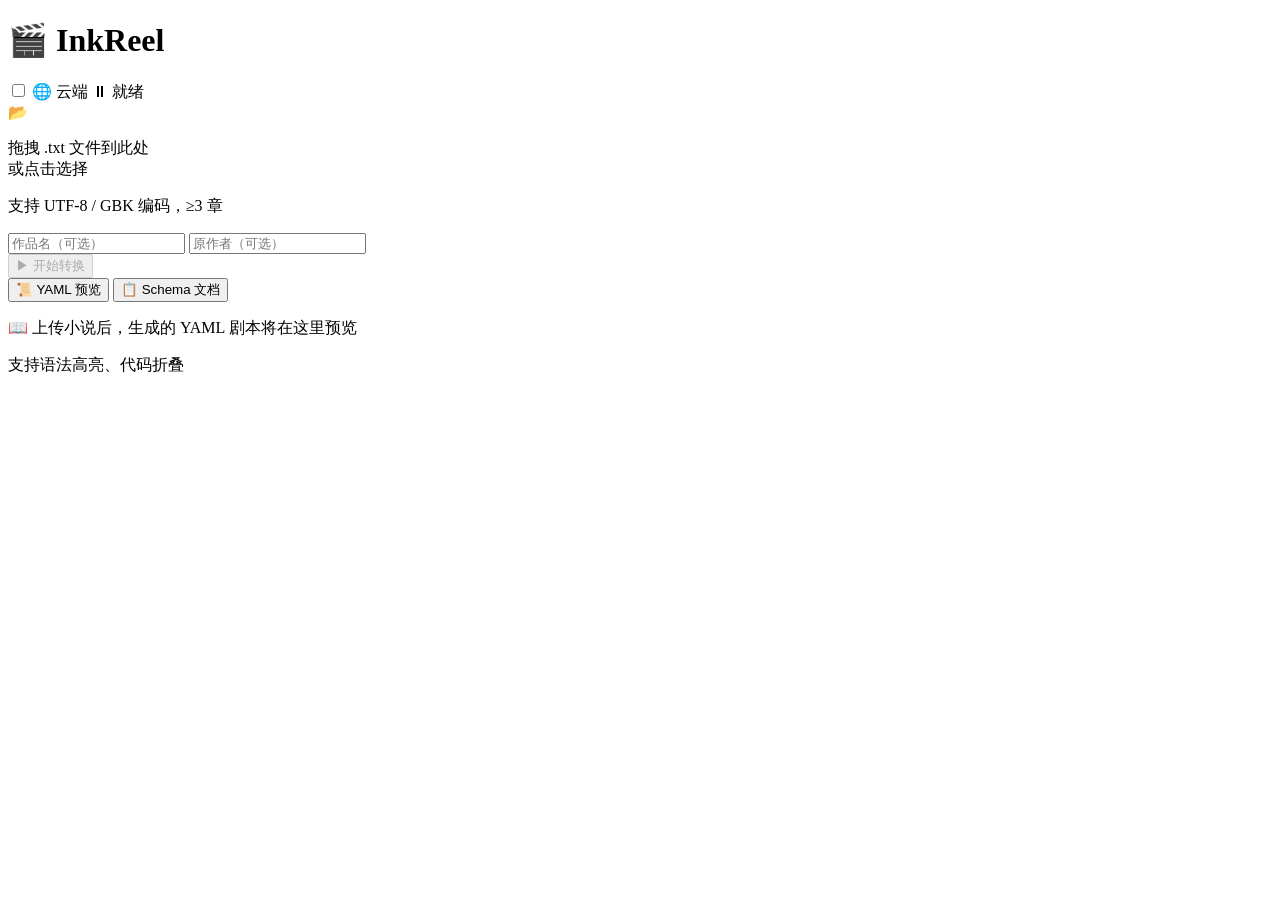
==== frontend/index.html @ a0bdd8c8 "feat: dark-themed web UI with YAML preview - Drag-and-drop TXT file upload with chapter detection - " ====
<!DOCTYPE html>
<html lang="zh-CN">
<head>
    <meta charset="UTF-8">
    <meta name="viewport" content="width=device-width, initial-scale=1.0">
    <title>InkReel — AI 小说转剧本</title>
    <link rel="stylesheet" href="/static/css/style.css">
</head>
<body>
    <!-- 顶部工具栏 -->
    <header class="toolbar">
        <h1 class="logo">🎬 InkReel</h1>
        <div class="controls">
            <label class="mode-switch" title="切换在线/离线模式">
                <input type="checkbox" id="modeToggle">
                <span class="mode-label" id="modeLabel">🌐 云端</span>
            </label>
            <span id="statusEl" class="status idle">⏸ 就绪</span>
        </div>
    </header>

    <!-- 主内容区 -->
    <div class="main-layout">
        <!-- 左侧：上传区 -->
        <aside class="upload-panel">
            <div class="upload-zone" id="uploadZone">
                <div class="upload-icon">📂</div>
                <p class="upload-hint">拖拽 .txt 文件到此处<br>或点击选择</p>
                <p class="upload-sub">支持 UTF-8 / GBK 编码，≥3 章</p>
                <input type="file" id="fileInput" accept=".txt,.text,.md" hidden>
            </div>

            <div class="file-info" id="fileInfo" style="display:none">
                <div class="file-name" id="fileName"></div>
                <div class="file-size" id="fileSize"></div>
                <div class="file-chapters" id="fileChapters"></div>
            </div>

            <div class="meta-inputs">
                <input type="text" id="titleInput" class="meta-input" placeholder="作品名（可选）">
                <input type="text" id="authorInput" class="meta-input" placeholder="原作者（可选）">
            </div>

            <button id="btnConvert" class="btn btn-primary" disabled>▶ 开始转换</button>

            <div class="progress-area" id="progressArea" style="display:none">
                <div class="progress-bar"><div class="progress-fill" id="progressFill"></div></div>
                <div class="progress-text" id="progressText">处理中...</div>
            </div>

            <div class="stats-area" id="statsArea" style="display:none">
                <div class="stat"><span class="stat-val" id="statChapters">0</span> 章</div>
                <div class="stat"><span class="stat-val" id="statChars">0</span> 人物</div>
                <div class="stat"><span class="stat-val" id="statScenes">0</span> 场景</div>
            </div>

            <button id="btnDownload" class="btn btn-download" style="display:none">⬇ 下载 YAML 剧本</button>
        </aside>

        <!-- 右侧：预览区 + Schema 文档 -->
        <section class="preview-panel">
            <div class="preview-tabs">
                <button class="preview-tab active" data-tab="yaml">📜 YAML 预览</button>
                <button class="preview-tab" data-tab="schema">📋 Schema 文档</button>
            </div>

            <div class="preview-content" id="previewYaml">
                <div class="preview-placeholder" id="previewPlaceholder">
                    <p>📖 上传小说后，生成的 YAML 剧本将在这里预览</p>
                    <p class="hint">支持语法高亮、代码折叠</p>
                </div>
                <pre class="yaml-output" id="yamlOutput" style="display:none"></pre>
            </div>

            <div class="preview-content" id="previewSchema" style="display:none">
                <div class="schema-doc" id="schemaDoc">加载中...</div>
            </div>
        </section>
    </div>

    <!-- 验证结果提示 -->
    <div class="toast" id="toast"></div>

    <script src="/static/js/app.js"></script>
</body>
</html>
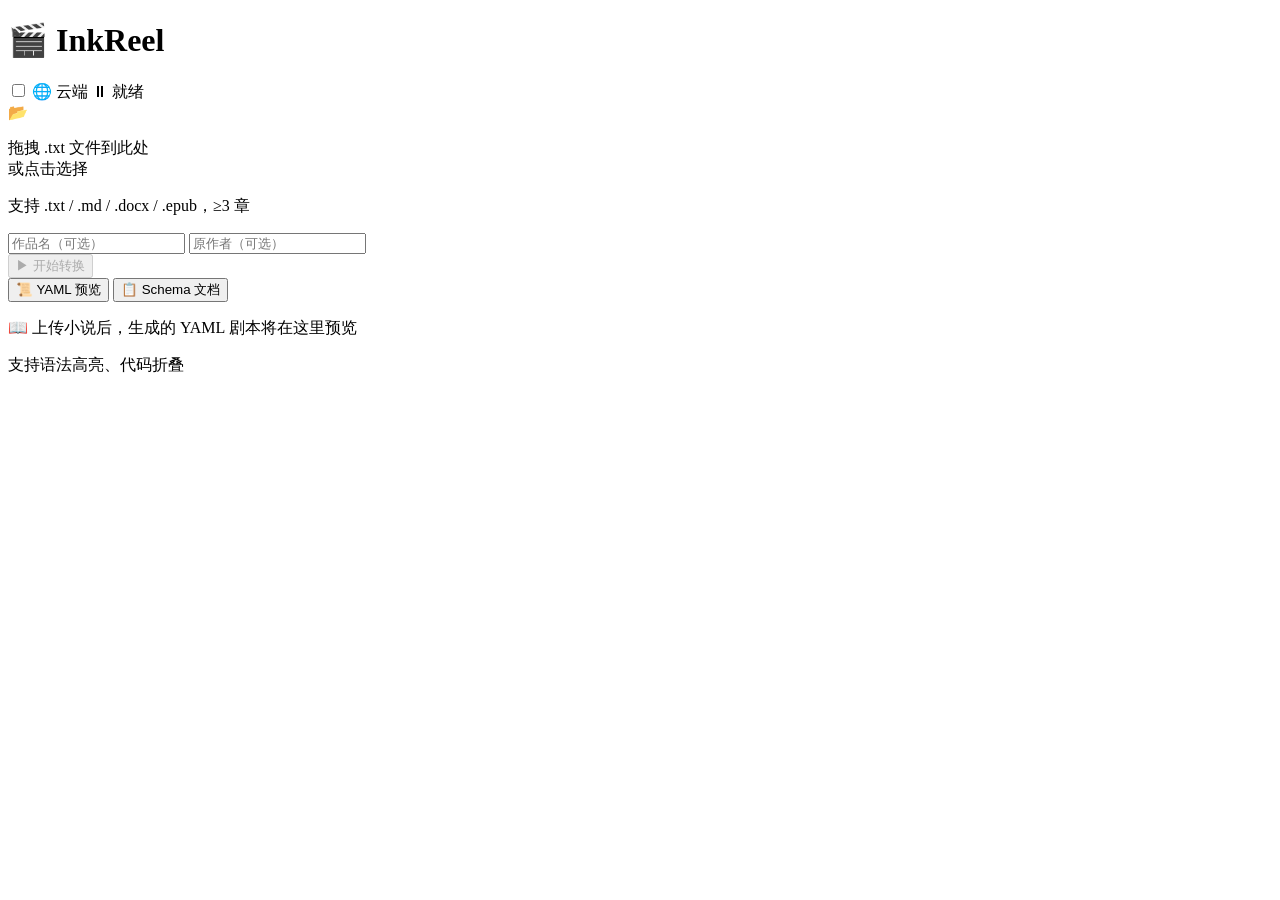
==== commit 58539300: "feat: multi-format support (.txt .md .docx .epub) - New format_reader.py with auto encoding detectio" ====
--- a/frontend/index.html
+++ b/frontend/index.html
@@ -26,8 +26,8 @@
             <div class="upload-zone" id="uploadZone">
                 <div class="upload-icon">📂</div>
                 <p class="upload-hint">拖拽 .txt 文件到此处<br>或点击选择</p>
-                <p class="upload-sub">支持 UTF-8 / GBK 编码，≥3 章</p>
-                <input type="file" id="fileInput" accept=".txt,.text,.md" hidden>
+                <p class="upload-sub">支持 .txt / .md / .docx / .epub，≥3 章</p>
+                <input type="file" id="fileInput" accept=".txt,.text,.md,.docx,.epub" hidden>
             </div>
 
             <div class="file-info" id="fileInfo" style="display:none">
@@ -55,6 +55,7 @@
             </div>
 
             <button id="btnDownload" class="btn btn-download" style="display:none">⬇ 下载 YAML 剧本</button>
+            <div class="output-path" id="outputPath" style="display:none"></div>
         </aside>
 
         <!-- 右侧：预览区 + Schema 文档 -->
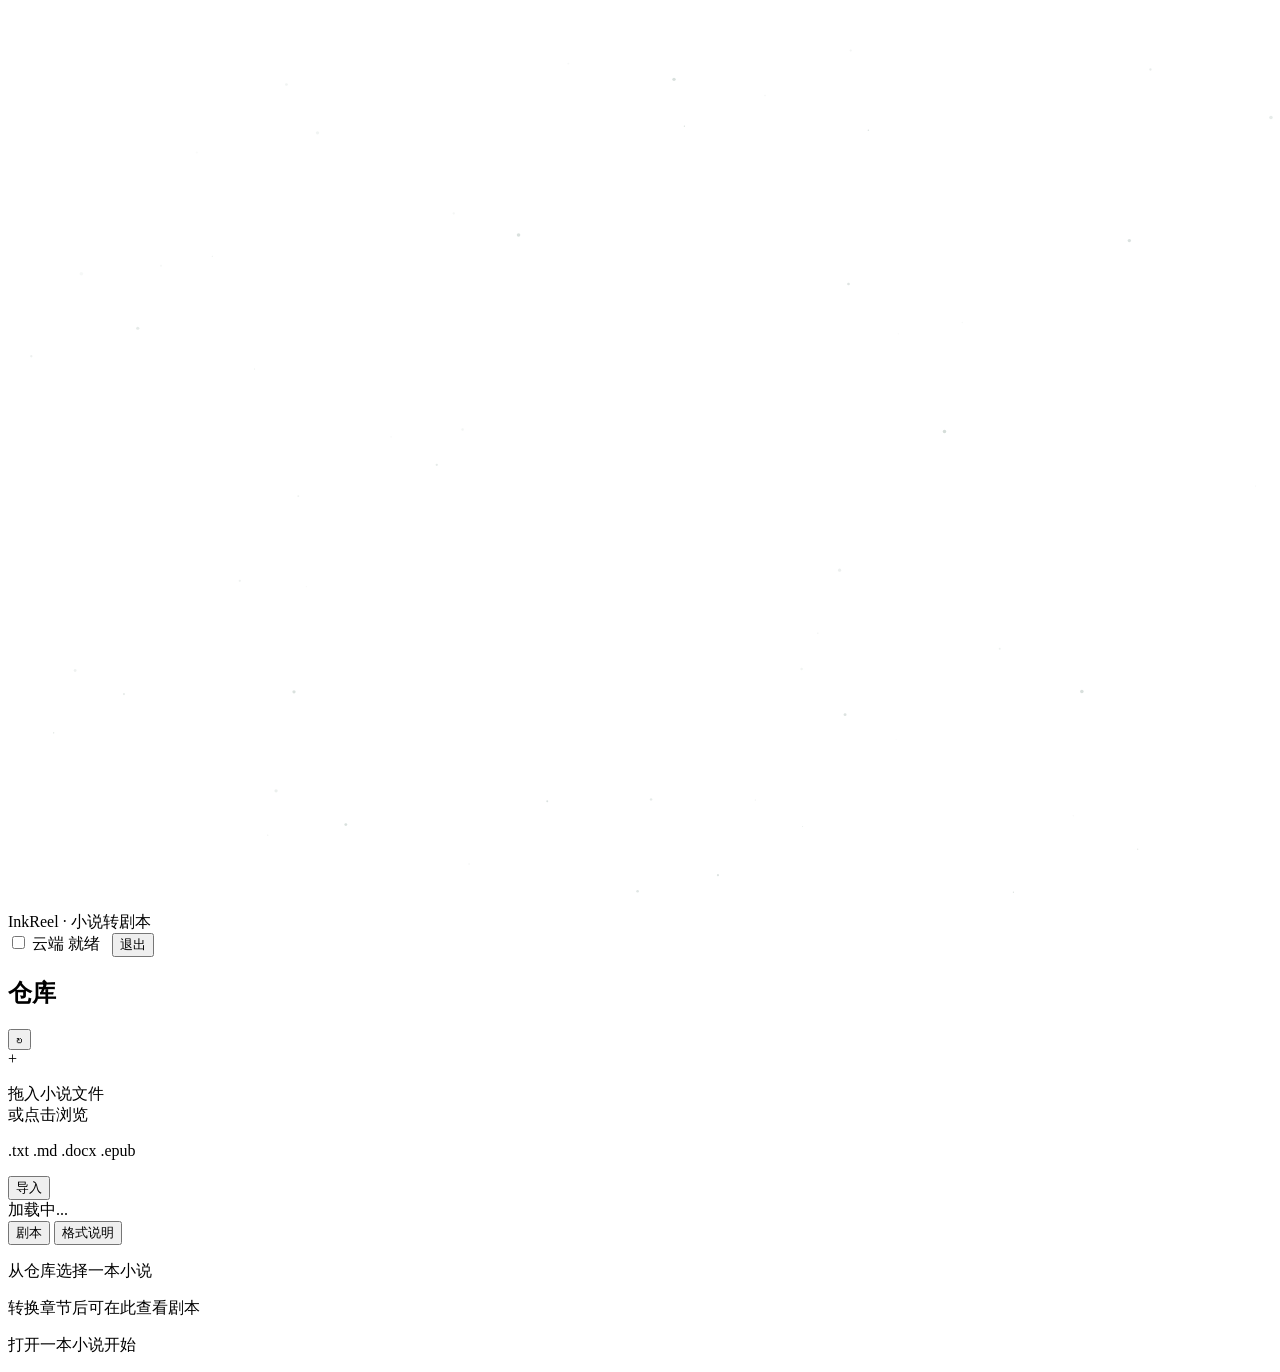
==== commit 1a221ace: "feat: multi-script, batch convert, YAML edit, and dark theme polish 工具页全面升级：  多剧本管理： - 同一小说支持多个改编版本（" ====
--- a/frontend/index.html
+++ b/frontend/index.html
@@ -4,84 +4,219 @@
     <meta charset="UTF-8">
     <meta name="viewport" content="width=device-width, initial-scale=1.0">
     <title>InkReel — AI 小说转剧本</title>
+    <link rel="icon" type="image/svg+xml" href="/favicon.ico">
     <link rel="stylesheet" href="/static/css/style.css">
 </head>
 <body>
-    <!-- 顶部工具栏 -->
+    <!-- 粒子背景 -->
+    <canvas id="particleCanvas"></canvas>
+
+    <!-- 顶栏 -->
     <header class="toolbar">
-        <h1 class="logo">🎬 InkReel</h1>
+        <span class="logo">InkReel</span>
+        <span class="logo-dot">·</span>
+        <span class="logo-sub">小说转剧本</span>
         <div class="controls">
-            <label class="mode-switch" title="切换在线/离线模式">
+            <label class="mode-switch" title="在线 / 离线">
                 <input type="checkbox" id="modeToggle">
-                <span class="mode-label" id="modeLabel">🌐 云端</span>
+                <span class="mode-label" id="modeLabel">云端</span>
             </label>
-            <span id="statusEl" class="status idle">⏸ 就绪</span>
+            <span id="statusEl" class="status idle">就绪</span>
+            <button class="btn-xs" id="btnLogout" title="退出登录" style="margin-left:8px">退出</button>
         </div>
     </header>
 
-    <!-- 主内容区 -->
+    <!-- 主布局：三栏 -->
     <div class="main-layout">
-        <!-- 左侧：上传区 -->
-        <aside class="upload-panel">
-            <div class="upload-zone" id="uploadZone">
-                <div class="upload-icon">📂</div>
-                <p class="upload-hint">拖拽 .txt 文件到此处<br>或点击选择</p>
-                <p class="upload-sub">支持 .txt / .md / .docx / .epub，≥3 章</p>
+        <!-- 左栏：仓库 -->
+        <aside class="sidebar" id="sidebar">
+            <div class="sidebar-header">
+                <h2 class="sidebar-title">仓库</h2>
+                <button class="btn-icon" id="btnRefresh" title="刷新">↻</button>
+            </div>
+
+            <div class="drop-zone" id="dropZone">
+                <span class="upload-icon">+</span>
+                <p class="upload-hint">拖入小说文件<br>或点击浏览</p>
+                <p class="upload-sub">.txt .md .docx .epub</p>
+                <button class="btn-primary" id="btnImport">导入</button>
                 <input type="file" id="fileInput" accept=".txt,.text,.md,.docx,.epub" hidden>
             </div>
 
-            <div class="file-info" id="fileInfo" style="display:none">
-                <div class="file-name" id="fileName"></div>
-                <div class="file-size" id="fileSize"></div>
-                <div class="file-chapters" id="fileChapters"></div>
-            </div>
-
-            <div class="meta-inputs">
-                <input type="text" id="titleInput" class="meta-input" placeholder="作品名（可选）">
-                <input type="text" id="authorInput" class="meta-input" placeholder="原作者（可选）">
-            </div>
-
-            <button id="btnConvert" class="btn btn-primary" disabled>▶ 开始转换</button>
-
-            <div class="progress-area" id="progressArea" style="display:none">
-                <div class="progress-bar"><div class="progress-fill" id="progressFill"></div></div>
-                <div class="progress-text" id="progressText">处理中...</div>
-            </div>
-
-            <div class="stats-area" id="statsArea" style="display:none">
-                <div class="stat"><span class="stat-val" id="statChapters">0</span> 章</div>
-                <div class="stat"><span class="stat-val" id="statChars">0</span> 人物</div>
-                <div class="stat"><span class="stat-val" id="statScenes">0</span> 场景</div>
-            </div>
-
-            <button id="btnDownload" class="btn btn-download" style="display:none">⬇ 下载 YAML 剧本</button>
-            <div class="output-path" id="outputPath" style="display:none"></div>
+            <div class="library-list" id="libraryList">
+                <div class="library-empty">加载中...</div>
+            </div>
         </aside>
 
-        <!-- 右侧：预览区 + Schema 文档 -->
-        <section class="preview-panel">
+        <!-- 拖拽手柄：左栏 ↔ 中栏 -->
+        <div class="resize-handle" id="resizeLeft" title="拖拽调节宽度"></div>
+
+        <!-- 中栏：YAML 预览 + Schema -->
+        <section class="preview-section">
             <div class="preview-tabs">
-                <button class="preview-tab active" data-tab="yaml">📜 YAML 预览</button>
-                <button class="preview-tab" data-tab="schema">📋 Schema 文档</button>
-            </div>
-
+                <button class="preview-tab active" data-tab="yaml">剧本</button>
+                <button class="preview-tab" data-tab="schema">格式说明</button>
+                <span class="preview-tab-spacer"></span>
+                <button class="btn-icon" id="btnEditYaml" style="display:none" title="编辑">✎</button>
+                <button class="btn-icon" id="btnDownload" style="display:none" title="下载">↓</button>
+            </div>
             <div class="preview-content" id="previewYaml">
                 <div class="preview-placeholder" id="previewPlaceholder">
-                    <p>📖 上传小说后，生成的 YAML 剧本将在这里预览</p>
-                    <p class="hint">支持语法高亮、代码折叠</p>
+                    <p>从仓库选择一本小说</p>
+                    <p class="hint">转换章节后可在此查看剧本</p>
                 </div>
                 <pre class="yaml-output" id="yamlOutput" style="display:none"></pre>
-            </div>
-
+                <textarea class="yaml-editor" id="yamlEditor" style="display:none" spellcheck="false"></textarea>
+            </div>
             <div class="preview-content" id="previewSchema" style="display:none">
                 <div class="schema-doc" id="schemaDoc">加载中...</div>
             </div>
         </section>
+
+        <!-- 拖拽手柄：中栏 ↔ 右栏 -->
+        <div class="resize-handle" id="resizeRight" title="拖拽调节宽度"></div>
+
+        <!-- 右栏：详情 + 章节操作 -->
+        <aside class="detail-section" id="detailSidebar">
+            <div id="placeholderDetail" class="detail-placeholder">
+                <p>打开一本小说开始</p>
+            </div>
+            <div id="detailPanel" class="detail-panel" style="display:none">
+                <div class="detail-header">
+                    <div style="flex:1;min-width:0">
+                        <div id="detailMetaView">
+                            <h3 id="detailTitle" class="detail-title"></h3>
+                            <p id="detailMeta" class="detail-meta"></p>
+                        </div>
+                        <div id="detailMetaEdit" style="display:none" class="meta-edit-row">
+                            <label class="meta-edit-label">书名</label>
+                            <input id="editTitle" class="meta-edit-input" placeholder="输入书名">
+                            <label class="meta-edit-label">作者</label>
+                            <input id="editAuthor" class="meta-edit-input" placeholder="输入作者">
+                            <label class="meta-edit-label">类型</label>
+                            <input id="editGenre" class="meta-edit-input meta-edit-short" placeholder="如：玄幻">
+                            <button class="btn-xs" id="btnSaveMeta">保存</button>
+                            <button class="btn-xs" id="btnCancelMeta">取消</button>
+                        </div>
+                    </div>
+                    <div style="display:flex;gap:4px;align-items:center;flex-shrink:0">
+                        <button class="btn-icon" id="btnEditMeta" style="display:none" title="编辑信息">✎</button>
+                        <button class="btn-icon" id="btnCloseDetail" title="关闭">×</button>
+                    </div>
+                </div>
+                <div class="chapter-select" id="chapterSelect">
+                    <div class="chapter-select-header">
+                        <span class="chapter-count" id="chapterCount"></span>
+                    </div>
+                    <div class="chapter-list" id="chapterList"></div>
+                </div>
+            </div>
+        </aside>
     </div>
 
-    <!-- 验证结果提示 -->
+    <!-- 导入模态框 -->
+    <div class="modal-overlay" id="importModal" style="display:none">
+        <div class="modal-box">
+            <h2 class="modal-title">导入小说</h2>
+            <div class="modal-body">
+                <div class="import-info">
+                    <p>文件：<strong id="importFileName"></strong></p>
+                    <p>章节：<span id="importChapterCount"></span></p>
+                    <p>类型：<span id="importGenre"></span></p>
+                </div>
+                <label class="modal-label">书名</label>
+                <input type="text" id="importTitle" class="modal-input" placeholder="小说标题（选填）">
+            </div>
+            <div class="modal-actions">
+                <button class="btn-primary" id="btnConfirmImport">确认导入</button>
+                <button class="btn-secondary" id="btnCancelImport">取消</button>
+            </div>
+        </div>
+    </div>
+
+    <!-- Toast -->
     <div class="toast" id="toast"></div>
 
+    <!-- 粒子脚本 -->
+    <script>
+    (function() {
+        const canvas = document.getElementById('particleCanvas');
+        const ctx = canvas.getContext('2d');
+        let particles = [];
+        let w, h;
+
+        function resize() {
+            w = canvas.width = window.innerWidth;
+            h = canvas.height = window.innerHeight;
+        }
+        resize();
+        window.addEventListener('resize', resize);
+
+        const COUNT = 55;
+        for (let i = 0; i < COUNT; i++) {
+            particles.push({
+                x: Math.random() * w,
+                y: Math.random() * h,
+                r: Math.random() * 1.4 + 0.4,
+                vx: (Math.random() - 0.5) * 0.12,
+                vy: (Math.random() - 0.5) * 0.12 - 0.05,
+                opacity: Math.random() * 0.22 + 0.04,
+            });
+        }
+
+        function draw() {
+            ctx.clearRect(0, 0, w, h);
+            for (const p of particles) {
+                p.x += p.vx;
+                p.y += p.vy;
+                if (p.x < -10) p.x = w + 10;
+                if (p.x > w + 10) p.x = -10;
+                if (p.y < -10) p.y = h + 10;
+                if (p.y > h + 10) p.y = -10;
+
+                ctx.beginPath();
+                ctx.arc(p.x, p.y, p.r, 0, Math.PI * 2);
+                ctx.fillStyle = `rgba(91,122,110,${p.opacity})`;
+                ctx.fill();
+            }
+            requestAnimationFrame(draw);
+        }
+        draw();
+
+        // 鼠标吸引（轻触推开，像微风拂过）
+        let mx = -100, my = -100;
+        window.addEventListener('mousemove', e => { mx = e.clientX; my = e.clientY; });
+
+        function attract() {
+            for (const p of particles) {
+                const dx = mx - p.x;
+                const dy = my - p.y;
+                const dist = Math.sqrt(dx * dx + dy * dy);
+                if (dist < 120 && dist > 1) {
+                    const force = 0.015 / (dist * 0.05);
+                    p.vx += dx * force;
+                    p.vy += dy * force;
+                }
+                // 阻尼
+                p.vx *= 0.9995;
+                p.vy *= 0.9995;
+                // 限制速度
+                const speed = Math.sqrt(p.vx * p.vx + p.vy * p.vy);
+                if (speed > 0.3) {
+                    p.vx = (p.vx / speed) * 0.3;
+                    p.vy = (p.vy / speed) * 0.3;
+                }
+            }
+            requestAnimationFrame(attract);
+        }
+        attract();
+    })();
+    </script>
+
+    <script src="/static/js/auth.js"></script>
+    <script src="/static/js/utils.js"></script>
+    <script src="/static/js/api.js"></script>
+    <script src="/static/js/views.js"></script>
     <script src="/static/js/app.js"></script>
 </body>
 </html>
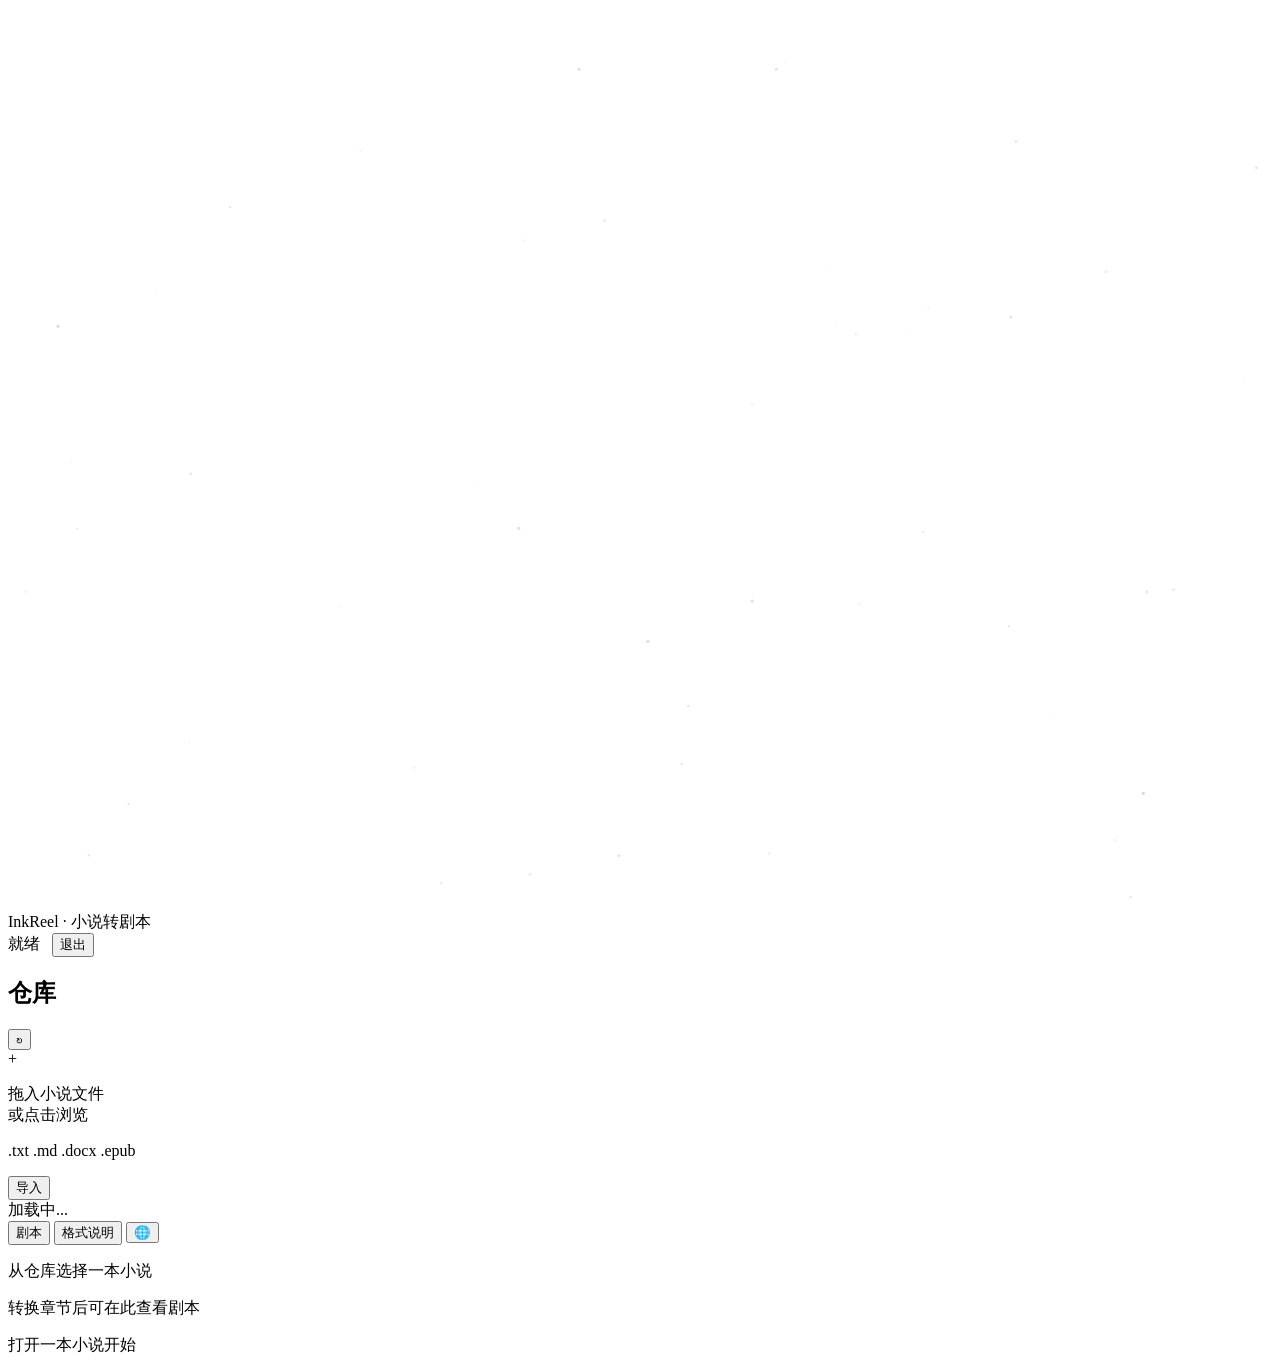
==== commit 8ef4e970: "feat: 合并剧本子模块 + 小说编辑器 + 翻译 + 智能章节同步 + 产品页更新 - 新增 merged_scripts + merged_script_items 表，支持按章节选择合并为独立" ====
--- a/frontend/index.html
+++ b/frontend/index.html
@@ -17,10 +17,6 @@
         <span class="logo-dot">·</span>
         <span class="logo-sub">小说转剧本</span>
         <div class="controls">
-            <label class="mode-switch" title="在线 / 离线">
-                <input type="checkbox" id="modeToggle">
-                <span class="mode-label" id="modeLabel">云端</span>
-            </label>
             <span id="statusEl" class="status idle">就绪</span>
             <button class="btn-xs" id="btnLogout" title="退出登录" style="margin-left:8px">退出</button>
         </div>
@@ -56,7 +52,9 @@
             <div class="preview-tabs">
                 <button class="preview-tab active" data-tab="yaml">剧本</button>
                 <button class="preview-tab" data-tab="schema">格式说明</button>
+                <button class="preview-tab" data-tab="translation" id="tabTranslation" style="display:none">🌐 译文</button>
                 <span class="preview-tab-spacer"></span>
+                <button class="btn-icon" id="btnTranslate" title="翻译">🌐</button>
                 <button class="btn-icon" id="btnEditYaml" style="display:none" title="编辑">✎</button>
                 <button class="btn-icon" id="btnDownload" style="display:none" title="下载">↓</button>
             </div>
@@ -67,9 +65,34 @@
                 </div>
                 <pre class="yaml-output" id="yamlOutput" style="display:none"></pre>
                 <textarea class="yaml-editor" id="yamlEditor" style="display:none" spellcheck="false"></textarea>
+                <div class="original-viewer" id="originalViewer" style="display:none">
+                    <div class="original-header">
+                        <span class="original-title" id="originalTitle"></span>
+                        <button class="btn-icon" id="btnCloseOriginal" title="关闭">×</button>
+                    </div>
+                    <pre class="original-content" id="originalContent"></pre>
+                </div>
             </div>
             <div class="preview-content" id="previewSchema" style="display:none">
                 <div class="schema-doc" id="schemaDoc">加载中...</div>
+            </div>
+            <div class="preview-content" id="previewTranslation" style="display:none">
+                <div class="trans-layout">
+                    <div class="trans-list" id="transList">
+                        <div class="trans-list-header">
+                            <span>📋 译文列表</span>
+                            <button class="btn-xs" id="btnRefreshTrans" title="刷新">↻</button>
+                        </div>
+                        <div class="trans-list-items" id="transListItems"></div>
+                    </div>
+                    <div class="trans-main">
+                        <div class="original-header">
+                            <span class="original-title" id="transLabel">🌐 选择一篇译文查看</span>
+                            <button class="btn-icon" id="btnDelTrans" style="display:none;color:var(--red)" title="删除此译文">×</button>
+                        </div>
+                        <pre class="yaml-output" id="transOutput"></pre>
+                    </div>
+                </div>
             </div>
         </section>
 
@@ -100,6 +123,8 @@
                         </div>
                     </div>
                     <div style="display:flex;gap:4px;align-items:center;flex-shrink:0">
+                        <button class="btn-xs" id="btnEditNovel" style="display:none" title="编辑小说章节">✎ 编辑</button>
+                        <button class="btn-xs" id="btnAppendChapters" style="display:none" title="追加章节">📎 追加</button>
                         <button class="btn-icon" id="btnEditMeta" style="display:none" title="编辑信息">✎</button>
                         <button class="btn-icon" id="btnCloseDetail" title="关闭">×</button>
                     </div>
@@ -109,6 +134,25 @@
                         <span class="chapter-count" id="chapterCount"></span>
                     </div>
                     <div class="chapter-list" id="chapterList"></div>
+                </div>
+
+                <!-- 合并剧本区块 -->
+                <div class="merged-scripts-section" id="mergedScriptsSection">
+                    <div class="merged-header">
+                        <span class="merged-title">合并剧本</span>
+                        <button class="btn-icon" id="btnCreateMerge" title="新建合并" style="font-size:16px">+</button>
+                    </div>
+                    <div class="merged-create" id="mergedCreate" style="display:none">
+                        <div class="merged-create-header">选择要合并的章节</div>
+                        <div class="merged-chapter-picker" id="mergeChapterPicker"></div>
+                        <input class="merged-name-input" id="mergeName" placeholder="合并剧本名称，如：序幕、第一幕">
+                        <input class="merged-note-input" id="mergeNote" placeholder="备注（可选）">
+                        <div class="merged-create-actions">
+                            <button class="btn-xs accent" id="btnConfirmMerge">确认合并</button>
+                            <button class="btn-xs" id="btnCancelMerge">取消</button>
+                        </div>
+                    </div>
+                    <div class="merged-list" id="mergedList"></div>
                 </div>
             </div>
         </aside>
@@ -133,6 +177,46 @@
             </div>
         </div>
     </div>
+
+    <!-- 小说编辑模态框 -->
+    <div class="modal-overlay" id="novelEditorModal" style="display:none">
+        <div class="modal-box novel-editor-box">
+            <h2 class="modal-title">编辑小说</h2>
+            <div class="modal-body novel-editor-body">
+                <div class="novel-editor-toc" id="novelEditorToc"></div>
+                <div class="novel-editor-main">
+                    <input class="novel-editor-ch-title" id="editorChTitle" placeholder="章节标题">
+                    <textarea class="novel-editor-ch-content" id="editorChContent" placeholder="章节内容"></textarea>
+                    <div class="novel-editor-status" id="editorStatus"></div>
+                </div>
+            </div>
+            <div class="modal-actions">
+                <button class="btn-primary" id="btnSaveChapter">保存</button>
+                <button class="btn-secondary" id="btnCloseEditor">关闭</button>
+            </div>
+        </div>
+    </div>
+
+    <!-- 同步预览模态框 -->
+    <div class="modal-overlay" id="syncModal" style="display:none">
+        <div class="modal-box sync-box">
+            <h2 class="modal-title" id="syncTitle">章节同步预览</h2>
+            <div class="modal-body sync-body">
+                <div class="sync-summary" id="syncSummary"></div>
+                <div class="sync-new-section" id="syncNewSection"></div>
+                <div class="sync-mod-section" id="syncModSection"></div>
+                <div class="sync-unchanged" id="syncUnchanged"></div>
+                <p class="sync-hint">已修改章节重新转换后，合并剧本会自动更新</p>
+            </div>
+            <div class="modal-actions">
+                <button class="btn-primary" id="btnSyncApply">确认同步</button>
+                <button class="btn-secondary" id="btnSyncClose">取消</button>
+            </div>
+        </div>
+    </div>
+
+    <!-- 追加章节 file input -->
+    <input type="file" id="appendFileInput" accept=".txt,.text,.md,.docx,.epub" style="position:fixed;left:-9999px;top:0">
 
     <!-- Toast -->
     <div class="toast" id="toast"></div>
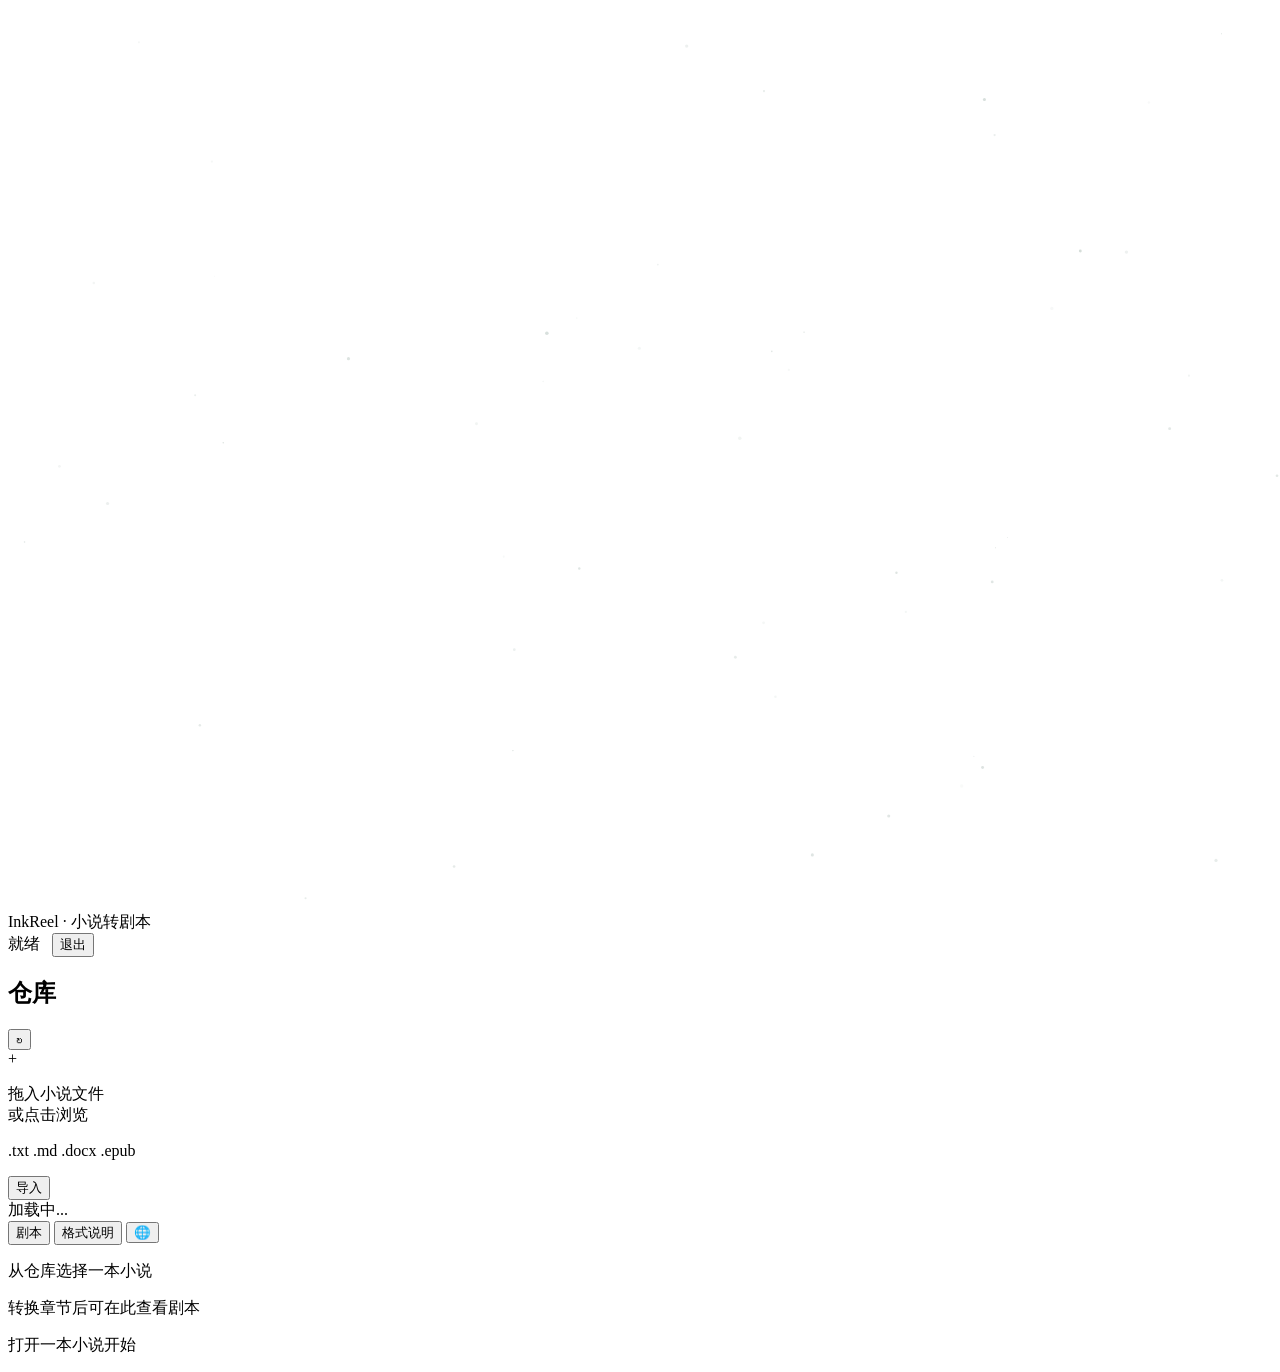
==== commit 23d5444d: "refactor: 自研微框架 core.js — Store + Component + DOM - 新增 core.js（~140行零依赖）：Store (Proxy反应式状态)、Componen" ====
--- a/frontend/index.html
+++ b/frontend/index.html
@@ -297,6 +297,7 @@
     })();
     </script>
 
+    <script src="/static/js/core.js"></script>
     <script src="/static/js/auth.js"></script>
     <script src="/static/js/utils.js"></script>
     <script src="/static/js/api.js"></script>
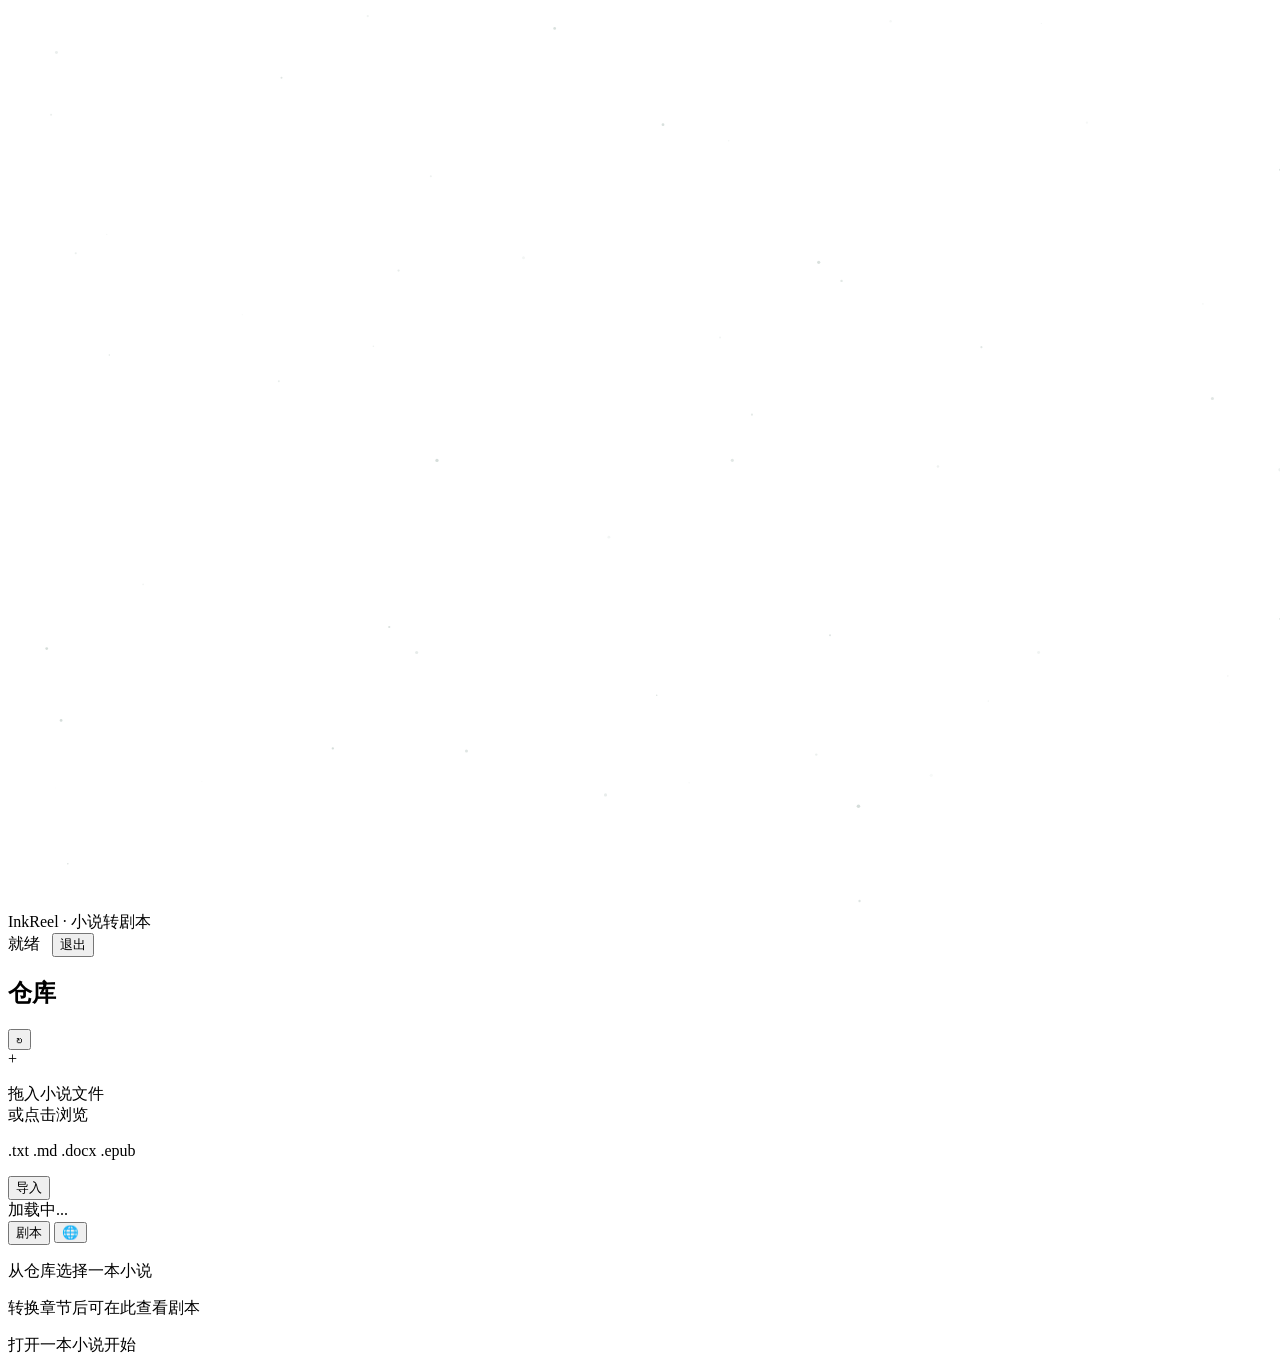
==== commit b2ef5d2a: "@ feat: 并行SSE批量转换 + ⋯菜单 + 删章 + Schema独立页 + 多项UX优化 批量转换： - 新增 /convert/batch/stream 异步并发端点，as_complet" ====
--- a/frontend/index.html
+++ b/frontend/index.html
@@ -47,11 +47,10 @@
         <!-- 拖拽手柄：左栏 ↔ 中栏 -->
         <div class="resize-handle" id="resizeLeft" title="拖拽调节宽度"></div>
 
-        <!-- 中栏：YAML 预览 + Schema -->
+        <!-- 中栏：YAML 预览 -->
         <section class="preview-section">
             <div class="preview-tabs">
                 <button class="preview-tab active" data-tab="yaml">剧本</button>
-                <button class="preview-tab" data-tab="schema">格式说明</button>
                 <button class="preview-tab" data-tab="translation" id="tabTranslation" style="display:none">🌐 译文</button>
                 <span class="preview-tab-spacer"></span>
                 <button class="btn-icon" id="btnTranslate" title="翻译">🌐</button>
@@ -72,9 +71,6 @@
                     </div>
                     <pre class="original-content" id="originalContent"></pre>
                 </div>
-            </div>
-            <div class="preview-content" id="previewSchema" style="display:none">
-                <div class="schema-doc" id="schemaDoc">加载中...</div>
             </div>
             <div class="preview-content" id="previewTranslation" style="display:none">
                 <div class="trans-layout">
